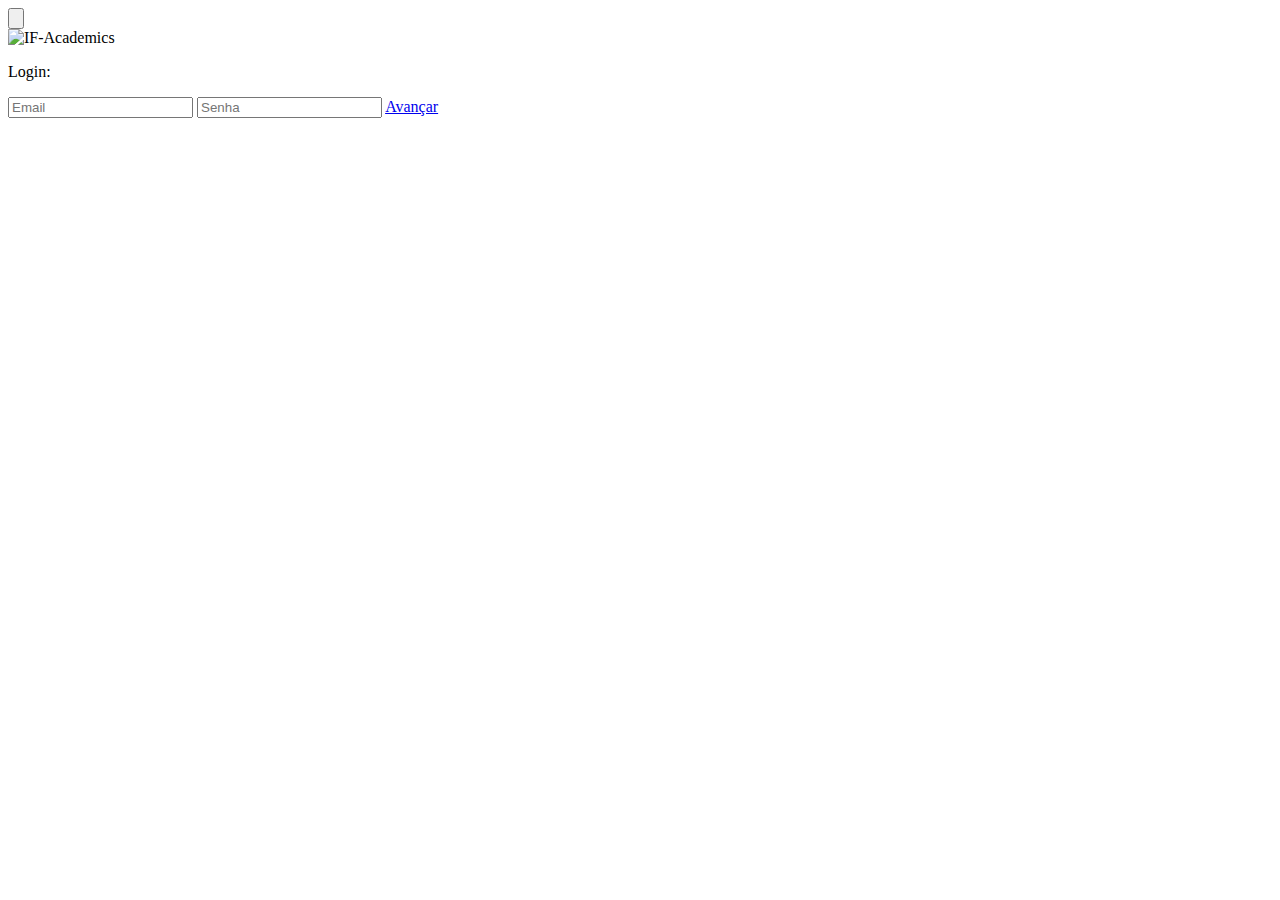
==== loginPage_2.html @ c3955b35 "corrigindo url" ====
<!DOCTYPE html>
<html lang="pt-br">
<head>
    <meta charset="UTF-8">
    <meta http-equiv="X-UA-Compatible" content="IE=edge">
    <meta name="viewport" content="width=device-width, initial-scale=1.0">
    <title>IF Academics Login</title>
    <link rel="shortcut icon" href="imagens/IF - Academics (logo) 1.png" type="image/x-icon">
    
    <link rel="stylesheet" href="estilo/style_log2.css">
    
</head>
<body>
    <main>
        <button id="b_img">
            <a id="back" href="loginPage.html">
                <img id="back_img" src="imagens/IF - Academics (Back).png" alt="">
            </a>
        </button>

        <div id="img-if">
            <img src="imagens/IF - Academics (logo) 1.png" alt="IF-Academics">
        </div>

        <p id="login_p">Login:</p>
        
        <input type="text" name="email" id="email" placeholder="Email">   
        <input type="text" name="senha" id="senha" placeholder="Senha">
    

        <a class="next" href="#" onclick="clicar()">Avançar</a>
        
    </main>
    <script>
       // window.alert("Olá")
        
        function clicar(){
            var email = window.document.getElementById('email').value;
            var senha = window.document.getElementById('senha').value;
            var url = window.location.href

            if(email == 'admin' && senha == 'admin') {
                window.alert('olá desenvolvedor');
                
                if(url == 'http://127.0.0.1:5500/loginPage_2.html#' || url == 'http://127.0.0.1:5500/loginPage_2.html'){
                    window.location.href = '/homePage.html'
                }
                else{
                    window.location.href = '/IF-Academics/homePage.html'
                }
            }
        }
   
    </script>
</body>
</html>
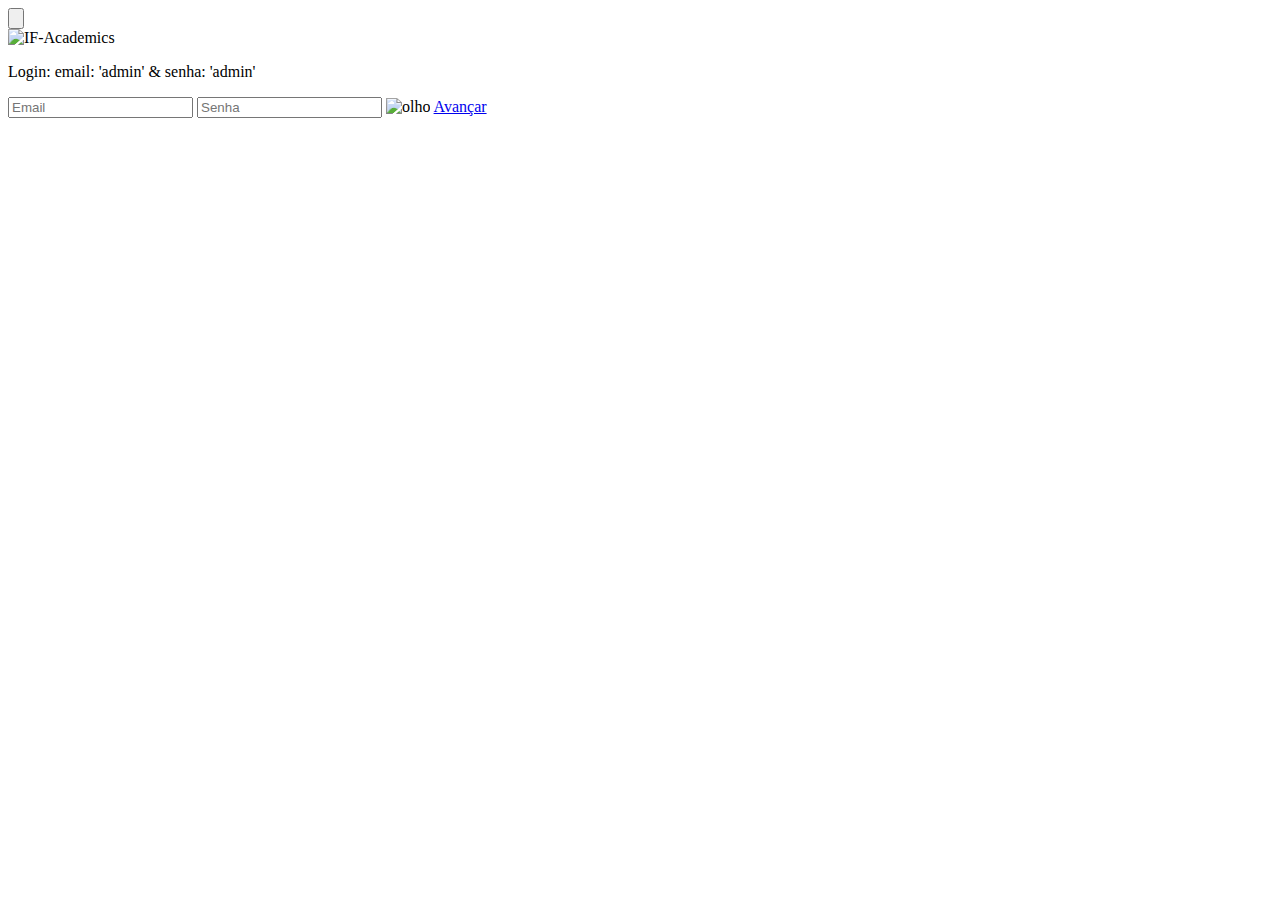
==== commit b7f0cb67: "teste de admin" ====
--- a/loginPage_2.html
+++ b/loginPage_2.html
@@ -22,10 +22,12 @@
             <img src="imagens/IF - Academics (logo) 1.png" alt="IF-Academics">
         </div>
 
-        <p id="login_p">Login:</p>
+        <p id="login_p">Login: email: 'admin' & senha: 'admin'</p>
         
         <input type="text" name="email" id="email" placeholder="Email">   
-        <input type="text" name="senha" id="senha" placeholder="Senha">
+        <input type="password" name="senha" id="senha" placeholder="Senha" >
+        <img src="imagens/olho.png" alt="olho" id="olho" onclick="senha()">
+        
     
 
         <a class="next" href="#" onclick="clicar()">Avançar</a>
@@ -50,6 +52,12 @@
                 }
             }
         }
+        function senha(){
+            var senha = document.getElementById('senha')
+            if(senha.type == 'password')senha.type = 'text'
+            else if(senha.type == 'text')senha.type = 'password'
+        }
+
    
     </script>
 </body>
